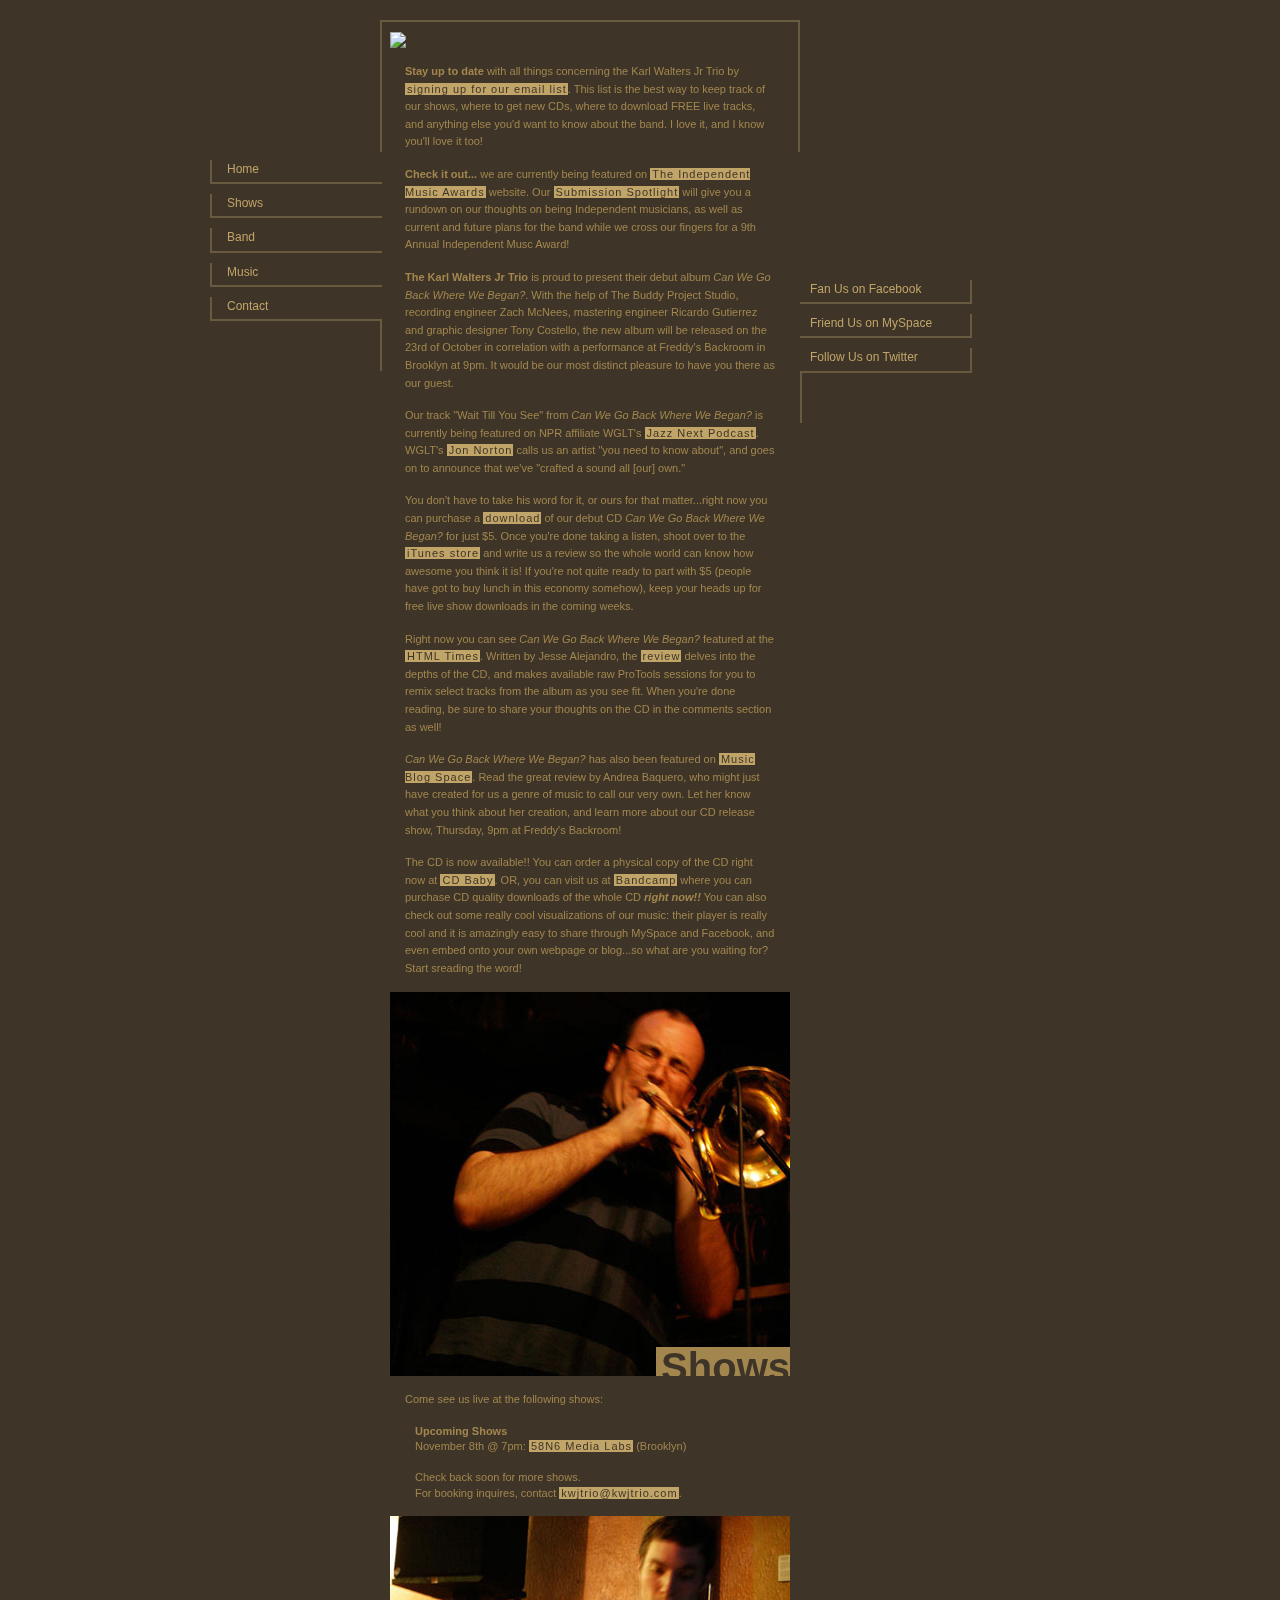
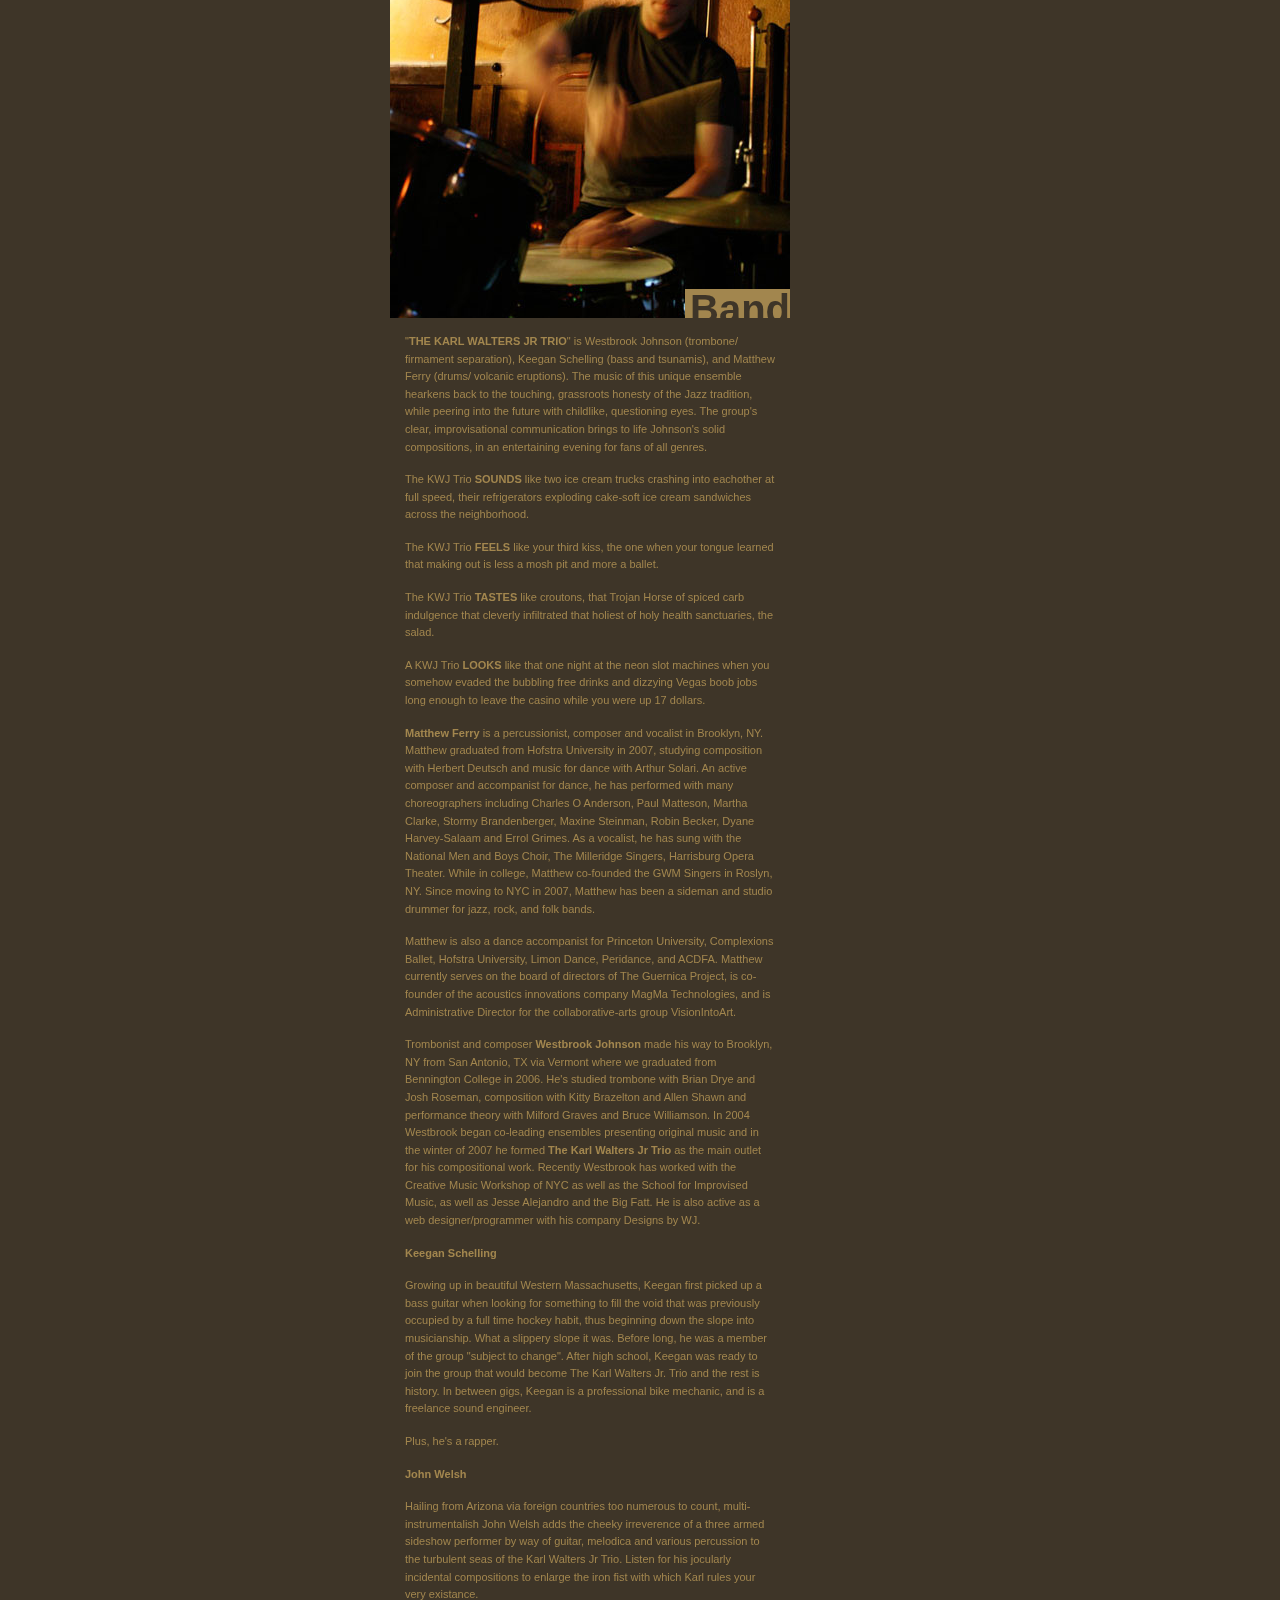
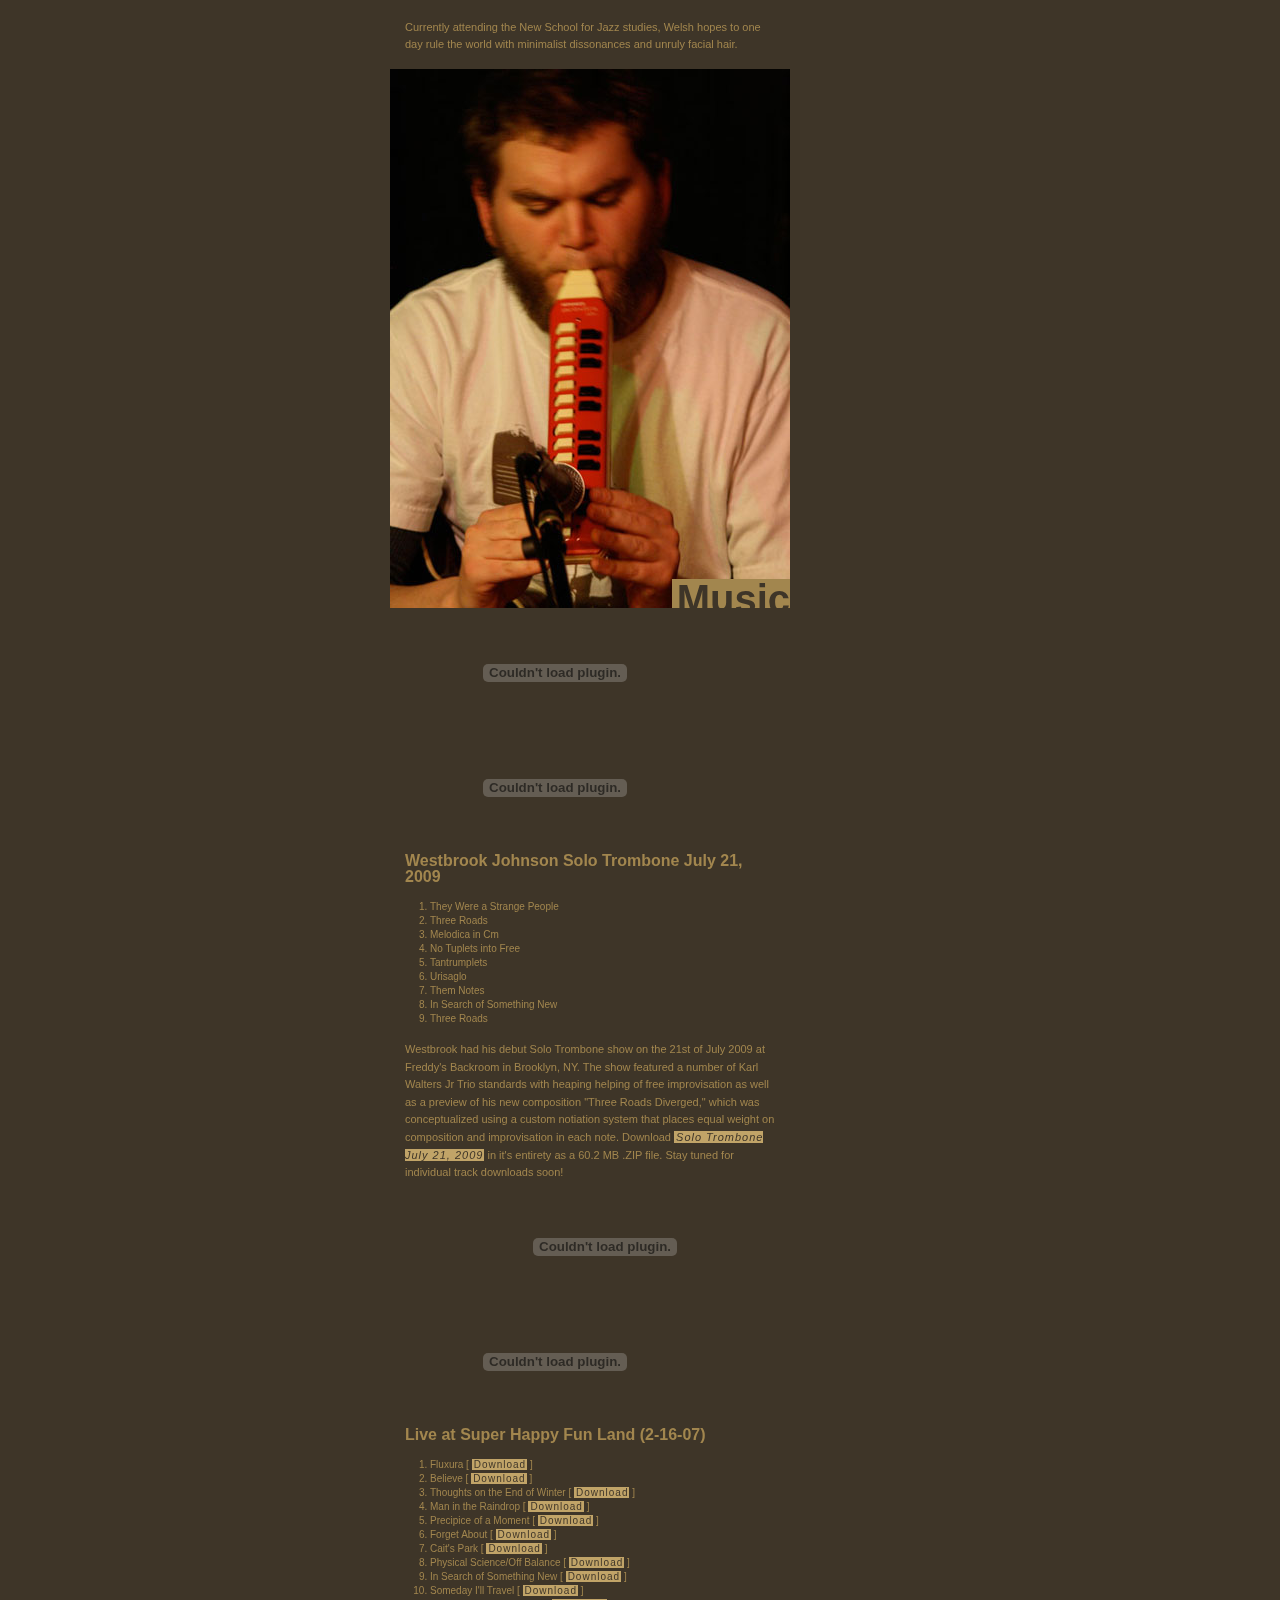
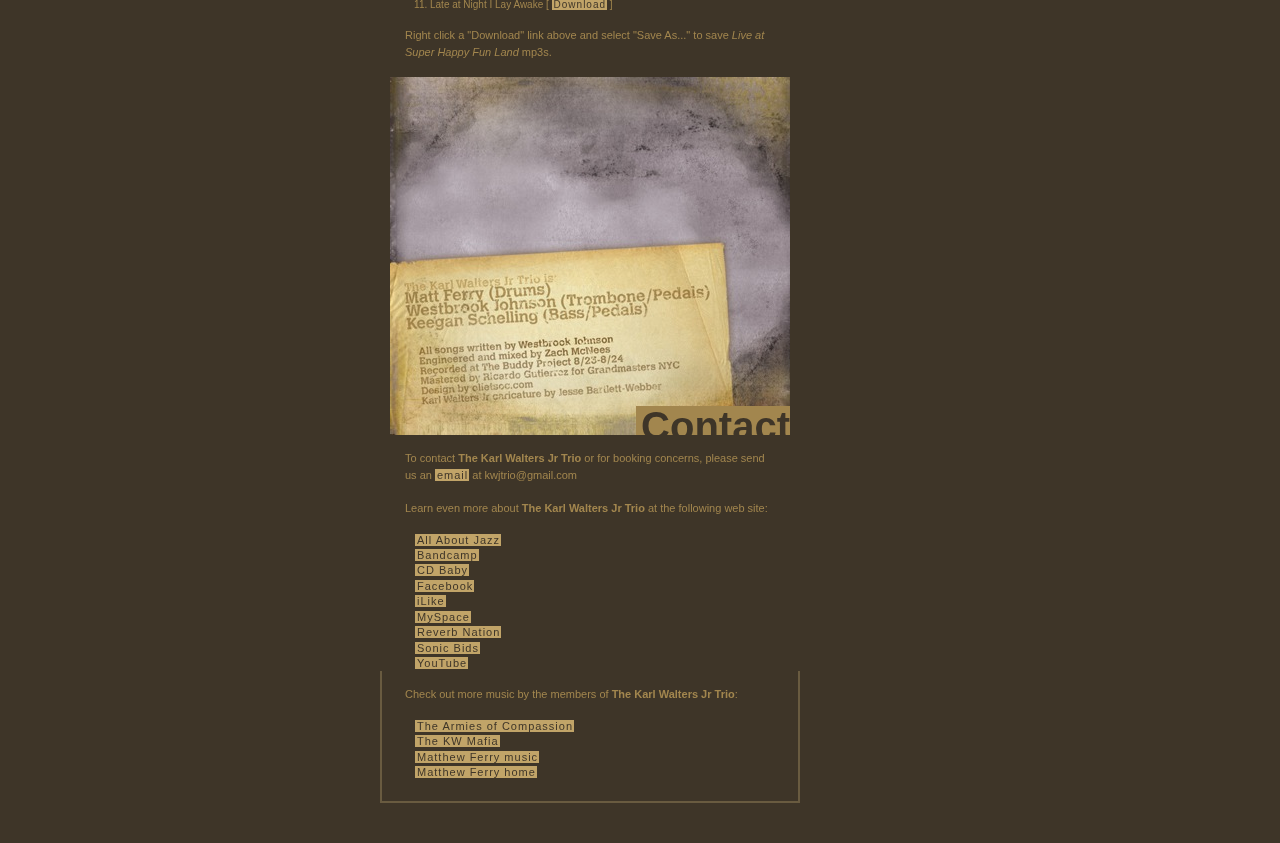
==== index.html @ f3ea5440 "first commit" ====
<!DOCTYPE html PUBLIC "-//W3C//DTD XHTML 1.0 Transitional//EN" "http://www.w3.org/TR/xhtml1/DTD/xhtml1-transitional.dtd">
<html xmlns="http://www.w3.org/1999/xhtml">
<head>
<meta http-equiv="Content-Type" content="text/html; charset=UTF-8" />
<meta name="verify-v1" content="wPPkQm8U+GzLgULpQGTY8cRFICe/CVfh7T6I7X0RpmA=" />
<title>The Karl Walters Jr Trio || Indie-Jazz from New York City</title>

	<link href="css/default.css" type="text/css" media="screen,projection" rel="stylesheet" />
	<link href="favicon.png" rel="shortcut icon"/>
	<meta name="description" content="The Karl Walters Jr Trio.  Trombone, Bass and Drums.  Experimental Indie-Jazz based in Brooklyn, NY.">
	<meta name="keywords" CONTENT="tombone, bass, drums, the karl walters jr trio, electronica, jazz, rock, fusion, free-jazz, exerimental, instrumental, brooklyn, new york, pedals, effects, improv, improvisation, funk, latin, minimalism, new music">

</head>

<body>
<div class="container">
	<ul class="nav">
		<li><a href="#home" title="Home">Home</a></li>
		<li><a href="#shows" title="Shows">Shows</a></li>
		<li><a href="#band" title="Band">Band</a></li>
		<li><a href="#music" title="Music">Music</a></li>
		<li><a href="#contact" title="Contact">Contact</a></li>
		<!--li class="social"><a href="http://www.facebook.com/home.php#/pages/The-Karl-Walters-Jr-Trio/56441055150" target="_blank" title="Fan Us on Facebook">Fan Us on Facebook</a></li>
		<li class="social"><a href="http://www.myspace.com/thekarlwaltersjrtrio" target="_blank" title="Friend Us on MySpace">Friend Us on MySpace</a></li>
		<li class="social"><a href="http://twitter.com/westbrookj" target="_blank" title="Follow Us on Twitter">Follow Us on Twitter</a></li-->
		<li class="border"></li>
	</ul>
	<!--div class="music_player">
                <object classid="clsid:d27cdb6e-ae6d-11cf-96b8-444553540000" codebase="http://download.macromedia.com/pub/shockwave/cabs/flash/swflash.cab#version=9,0,0,0" width="300" height="495" id="widget" align="middle">
                    <param name="FlashVars" value="mc=9&sc=10" />
                    <param name="allowScriptAccess" value="sameDomain" />
                    <param name="allowFullScreen" value="false" />
                    <param name="movie" value="http://www.independentmusicawards.com/imanominee/widget/widget.swf" />
                    <param name="quality" value="high" />
                    <param name="wmode" value="transparent" />
                    <embed FlashVars="mc=9&sc=10" src="http://www.independentmusicawards.com/imanominee/widget/widget.swf" quality="high" width="300" height="495"  name="widget" align="middle" allowScriptAccess="sameDomain" allowFullScreen="false" type="application/x-shockwave-flash" pluginspage="http://www.macromedia.com/go/getflashplayer" />
                </object>
	</div-->
	<ul class="right-nav">
		<li><a href="http://www.facebook.com/home.php#/pages/The-Karl-Walters-Jr-Trio/56441055150" target="_blank" title="Fan Us on Facebook">Fan Us on Facebook</a></li>
		<li><a href="http://www.myspace.com/thekarlwaltersjrtrio" target="_blank" title="Friend Us on MySpace">Friend Us on MySpace</a></li>
		<li><a href="http://twitter.com/westbrookj" target="_blank" title="Follow Us on Twitter">Follow Us on Twitter</a></li>
		<li class="border"></li>
	</ul>
	<a name="home" class="left"></a>
<div class="holder">
	<img src="http://www.kwjtrio.com/canwegobackwherewebegan.jpg" width="400" />
	<h1>The Karl Walters Jr Trio</h1>
	<p><strong>Stay up to date</strong> with all things concerning the Karl Walters Jr Trio by <a href="http://www.reverbnation.com/thekarlwaltersjrtrio?add_email=true" target="_blank" title="Sign up for Email List">signing up for our email list</a>.  This list is the best way to keep track of our shows, where to get new CDs, where to download FREE live tracks, and anything else you'd want to know about the band.  I love it, and I know you'll love it too!</p>
	<p><strong>Check it out...</strong> we are currently being featured on <a href="http://www.independentmusicawards.com" target="_blank" title="The Independent Music Awards">The Independent Music Awards</a> website.  Our <a href="http://www.musiciansatlas.com/ima_new/labels/The%20Karl%20Walters%20Jr%20Trio.html" target="_blank" title="KWJ Trio Submission Spotlight">Submission Spotlight</a> will give you a rundown on our thoughts on being Independent musicians, as well as current and future plans for the band while we cross our fingers for a 9th Annual Independent Musc Award!</p>
	<p><strong>The Karl Walters Jr Trio</strong> is proud to present their debut album <em>Can We Go Back Where We Began?</em>.  With the help of The Buddy Project Studio, recording engineer Zach McNees, mastering engineer Ricardo Gutierrez and graphic designer Tony Costello, the new album will be released on the 23rd of October in correlation with a performance at Freddy's Backroom in Brooklyn at 9pm.  It would be our most distinct pleasure to have you there as our guest.</p>
	<p>Our track "Wait Till You See" from <em>Can We Go Back Where We Began?</em> is currently being featured on NPR affiliate WGLT's <a href="http://www.wglt.org/podcasts/jazz_next/" target="_blank">Jazz Next Podcast</a>.  WGLT's <a href="http://www.wglt.org/about/staff/norton.phtml" target="_blank">Jon Norton</a> calls us an artist "you need to know about", and goes on to announce that we've "crafted a sound all [our] own."
	</p>
	<p>You don't have to take his word for it, or ours for that matter...right now you can purchase a <a href="http://music.kwjtrio.com">download</a> of our debut CD <em>Can We Go Back Where We Began?</em> for just $5.  Once you're done taking a listen, shoot over to the <a href="http://itunes.apple.com/WebObjects/MZStore.woa/wa/viewAlbum?id=300729794&s=143441" target="_blank">iTunes store</a> and write us a review so the whole world can know how awesome you think it is!  If you're not quite ready to part with $5 (people have got to buy lunch in this economy somehow), keep your heads up for free live show downloads in the coming weeks.
	</p>
	<p>Right now you can see <em>Can We Go Back Where We Began?</em> featured at the <a href="http://www.htmltimes.com" title="The HTML Times" target="_blank">HTML Times</a>.  Written by Jesse Alejandro, the <a href="http://htmltimes.com/karl-walters-jr-trio.php" target="_blank" title="Karl Walters Jr Trio in Review by Jesse Alejandro">review</a> delves into the depths of the CD, and makes available raw ProTools sessions for you to remix select tracks from the album as you see fit.  When you're done reading, be sure to share your thoughts on the CD in the comments section as well!</p>
	<p><em>Can We Go Back Where We Began?</em> has also been featured on <a href="http://musicblogspace.blogspot.com/2008/10/can-we-go-back-where-we-began.html" target="_blank" title='"Can We Go Back Where We Began"? Review'>Music Blog Space</a>.  Read the great review by Andrea Baquero, who might just have created for us a genre of music to call our very own.  Let her know what you think about her creation, and learn more about our CD release show, Thursday, 9pm at Freddy's Backroom!</p> 
	<p>The CD is now available!!  You can order a physical copy of the CD right now at <a href="http://cdbaby.com/cd/karlwaltersjr" target="_blank" title="The KWJ Trio on CD Baby">CD Baby</a>.  OR, you can visit us at <a href="http://music.kwjtrio.com" target="_blank">Bandcamp</a> where you can purchase CD quality downloads of the whole CD <strong><em>right now!!</em></strong>  You can also check out some really cool visualizations of our music: their player is really cool and it is amazingly easy to share through MySpace and Facebook, and even embed onto your own webpage or blog...so what are you waiting for?  Start sreading the word!</p>
	<a name="shows" class="left"></a>
	<img src="wj_400.jpg" alt="Westbrook Johnson (trombone/melodica/electronics)" title="Westbrook Johnson (trombone/melodica/electronics)" width="400" class="spacer" />
	<h2>Shows</h2>
	<p>Come see us live at the following shows:</p>
	<ul>
		<li><strong>Upcoming Shows</strong></li>
		<li>November 8th @ 7pm: <a href="http://58northsix.com/" target="_blank" title="58N6 Media Labs">58N6 Media Labs</a> (Brooklyn)</li>
		<li>&nbsp;</li>
		<li>Check back soon for more shows.</li>
		<li>For booking inquires, contact <a href="mailto:kwjtrio@kwjtrio.com">kwjtrio@kwjtrio.com</a>.</li>		
	</ul>
	<a name="band" class="left"></a>
	<img src="mf_400.jpg" alt="Matt Ferry (drums/percussion/laptop)" title="Matt Ferry (drums/percussion/laptop)" width="400" class="spacer" />
	<h2>Band</h2>
	<p>"<strong>THE KARL WALTERS JR TRIO</strong>" is Westbrook Johnson (trombone/ firmament separation), Keegan Schelling (bass and tsunamis), and Matthew Ferry (drums/ volcanic eruptions).  The music of this unique ensemble hearkens back to the touching, grassroots honesty of the Jazz tradition, while peering into the future with childlike, questioning eyes.  The group's clear, improvisational communication brings to life Johnson's solid compositions, in an entertaining evening for fans of all genres.</p><p>

The KWJ Trio <strong>SOUNDS</strong> like two ice cream trucks crashing into eachother at full speed, their refrigerators exploding cake-soft ice cream sandwiches across the neighborhood.</p><p>

The KWJ Trio <strong>FEELS</strong> like your third kiss, the one when your tongue learned that making out is less a mosh pit and more a ballet.</p><p>

The KWJ Trio <strong>TASTES</strong> like croutons, that Trojan Horse of spiced carb indulgence that cleverly infiltrated that holiest of holy health sanctuaries, the salad.</p><p>

A KWJ Trio <strong>LOOKS</strong> like that one night at the neon slot machines when you somehow evaded the bubbling free drinks and dizzying Vegas boob jobs long enough to leave the casino while you were up 17 dollars.</p>
	<p><strong>Matthew Ferry</strong> is a percussionist, composer and vocalist in Brooklyn, NY.  Matthew graduated from Hofstra University in 2007, studying composition with Herbert Deutsch and music for dance with Arthur Solari.  An active composer and accompanist for dance, he has performed with many choreographers including Charles O Anderson, Paul Matteson, Martha Clarke, Stormy Brandenberger, Maxine Steinman, Robin Becker, Dyane Harvey-Salaam and Errol Grimes.  As a vocalist, he has sung with the National Men and Boys Choir, The Milleridge Singers,  Harrisburg Opera Theater.  While in college, Matthew co-founded the GWM Singers in Roslyn, NY.  Since moving to NYC in 2007, Matthew has been a sideman and studio drummer for jazz, rock, and folk bands.  
</p><p>
Matthew is also a dance accompanist for Princeton University, Complexions Ballet, Hofstra University, Limon Dance, Peridance, and ACDFA.  Matthew currently serves on the board of directors of The Guernica Project, is co-founder of the acoustics innovations company MagMa Technologies, and is Administrative Director for the collaborative-arts group VisionIntoArt.</p>
	<p>Trombonist and composer <strong>Westbrook Johnson</strong> made his way to Brooklyn, NY from San Antonio, TX via Vermont where we graduated from Bennington College in 2006.  He's studied trombone with Brian Drye and Josh Roseman, composition with Kitty Brazelton and Allen Shawn and performance theory with Milford Graves and Bruce Williamson.  In 2004 Westbrook began co-leading ensembles presenting original music and in the winter of 2007 he formed <strong>The Karl Walters Jr Trio</strong> as the main outlet for his compositional work.  Recently Westbrook has worked with the Creative Music Workshop of NYC as well as the School for Improvised Music, as well as Jesse Alejandro and the Big Fatt.  He is also active as a web designer/programmer with his company Designs by WJ.</p>
	<p><strong>Keegan Schelling</strong></p>
<p>Growing up in beautiful Western Massachusetts, Keegan first picked up a bass guitar when looking for something to fill the void that was previously occupied by a full time hockey habit, thus beginning down the slope into musicianship. What a slippery slope it was. Before long, he was a member of the group "subject to change". After high school, Keegan was ready to join the group that would become The Karl Walters Jr. Trio and the rest is history. In between gigs, Keegan is a professional bike mechanic, and is a freelance sound engineer.
</p><p>
Plus, he's a rapper. </p>
	<p><strong>John Welsh</strong></p>
	<p>Hailing from Arizona via foreign countries too numerous to count, multi-instrumentalish John Welsh adds the cheeky irreverence of a three armed sideshow performer by way of guitar, melodica and various percussion to the turbulent seas of the Karl Walters Jr Trio.  Listen for his jocularly incidental compositions to enlarge the iron fist with which Karl rules your very existance.</p><p>Currently attending the New School for Jazz studies, Welsh hopes to one day rule the world with minimalist dissonances and unruly facial hair.</p>
	<a name="music" class="left"></a>
	<img src="jw_400.jpg" alt="John Welsh (guitar/melodica/percussion)" title="John Welsh (guitar/melodica/percussion)" width="400" class="spacer" />
	<h2>Music</h2>
        <div class="player-new">
            <object classid="clsid:D27CDB6E-AE6D-11cf-96B8-444553540000" width="300" height="100" ><param name="movie" value="http://bandcamp.com/EmbeddedPlayer.swf/album=804011742/size=grande/bgcol=3E3528/linkcol=C1A468/" /><param name="quality" value="high" /><param name="allowScriptAccess" value="never" /><param name="allowNetworking" value="always" /><param name="wmode" value="transparent" /><param name="bgcolor" value="#3E3528" /><embed src="http://bandcamp.com/EmbeddedPlayer.swf/album=804011742/size=grande/bgcol=3E3528/linkcol=C1A468/" width="300" height="100" type="application/x-shockwave-flash" pluginspage="http://www.macromedia.com/go/getflashplayer" quality=high allowScriptAccess=never allowNetworking=always wmode=transparent bgcolor=#3E3528 ></embed><noembed><a href="http://music.kwjtrio.com/album/live-at-the-parkside-lounge">Tantrumpets by The Karl Walters Jr Trio</a></noembed></object>
        </div>
        <div class="player-new">
            <object classid="clsid:D27CDB6E-AE6D-11cf-96B8-444553540000" width="300" height="100" ><param name="movie" value="http://bandcamp.com/EmbeddedPlayer.swf/album=1331161635/size=grande/bgcol=3E3528/linkcol=C1A468/" /><param name="quality" value="high" /><param name="allowScriptAccess" value="never" /><param name="allowNetworking" value="always" /><param name="wmode" value="transparent" /><param name="bgcolor" value="#3E3528" /><embed src="http://bandcamp.com/EmbeddedPlayer.swf/album=1331161635/size=grande/bgcol=3E3528/linkcol=C1A468/" width="300" height="100" type="application/x-shockwave-flash" pluginspage="http://www.macromedia.com/go/getflashplayer" quality=high allowScriptAccess=never allowNetworking=always wmode=transparent bgcolor=#3E3528 ></embed><noembed><a href="http://music.kwjtrio.com/album/live-at-freddys-backroom">Intro by The Karl Walters Jr Trio</a></noembed></object>
        </div>
        <h3>Westbrook Johnson Solo Trombone July 21, 2009</h3>
	<ol>
		<li>They Were a Strange People</li>
		<li>Three Roads</li>
		<li>Melodica in Cm</li>
		<li>No Tuplets into Free</li>
		<li>Tantrumplets</li>
		<li>Urisaglo</li>
		<li>Them Notes</li>
		<li>In Search of Something New</li>
		<li>Three Roads</li>
	</ol>
	<p>Westbrook had his debut Solo Trombone show on the 21st of July 2009 at Freddy's Backroom in Brooklyn, NY.  The show featured a number of Karl Walters Jr Trio standards with heaping helping of free improvisation as well as a preview of his new composition "Three Roads Diverged," which was conceptualized using a custom notiation system that places equal weight on composition and improvisation in each note. Download <a href="SoloTrombone.zip" target="_blank" title="Westbrook Johnson Solo Trombone July 21, 2009"><em>Solo Trombone July 21, 2009</em></a> in it's entirety as a 60.2 MB .ZIP file.  Stay tuned for individual track downloads soon!</p>
        <div class="player-new">
            <object classid="clsid:D27CDB6E-AE6D-11cf-96B8-444553540000" width="400" height="100" ><param name="movie" value="http://bandcamp.com/EmbeddedPlayer.swf/album=2497348196/size=venti/bgcol=3E3528/linkcol=C1A468/" /><param name="quality" value="high" /><param name="allowScriptAccess" value="never" /><param name="allowNetworking" value="always" /><param name="wmode" value="transparent" /><param name="bgcolor" value="#3E3528" /><embed src="http://bandcamp.com/EmbeddedPlayer.swf/album=2497348196/size=venti/bgcol=3E3528/linkcol=C1A468/" width="400" height="100" type="application/x-shockwave-flash" pluginspage="http://www.macromedia.com/go/getflashplayer" quality=high allowScriptAccess=never allowNetworking=always wmode=transparent bgcolor=#3E3528 ></embed><noembed><a href="http://music.kwjtrio.com/album/can-we-go-back-where-we-began">Fluxura by The Karl Walters Jr Trio</a></noembed></object>
        </div>
        <div class="player-new">
            <object classid="clsid:D27CDB6E-AE6D-11cf-96B8-444553540000" width="300" height="100" ><param name="movie" value="http://bandcamp.com/EmbeddedPlayer.swf/album=1857676475/size=grande/bgcol=3E3528/linkcol=C1A468/" /><param name="quality" value="high" /><param name="allowScriptAccess" value="never" /><param name="allowNetworking" value="always" /><param name="wmode" value="transparent" /><param name="bgcolor" value="#3E3528" /><embed src="http://bandcamp.com/EmbeddedPlayer.swf/album=1857676475/size=grande/bgcol=3E3528/linkcol=C1A468/" width="300" height="100" type="application/x-shockwave-flash" pluginspage="http://www.macromedia.com/go/getflashplayer" quality=high allowScriptAccess=never allowNetworking=always wmode=transparent bgcolor=#3E3528 ></embed><noembed><a href="http://music.kwjtrio.com/album/live-at-the-trash-bar-7-11-08">Precipice of a Moment by The Karl Walters Jr Trio</a></noembed></object>
        </div>
        <h3>Live at Super Happy Fun Land (2-16-07)</h3>
	<ol>
		<li>Fluxura [ <a href="music/Live at Super Happy Fun Land/01 Fluxura.mp3" target="_blank" title="Download Fluxura">Download</a> ]</li>
		<li>Believe [ <a href="music/Live at Super Happy Fun Land/02 Believe.mp3" target="_blank" title="Download Believe">Download</a> ]</li>
		<li>Thoughts on the End of Winter [ <a href="music/Live at Super Happy Fun Land/03 Thoughts on the End of Winter.mp3" target="_blank" title="Download Thoughts on the End of Winter">Download</a> ]</li>
		<li>Man in the Raindrop [ <a href="music/Live at Super Happy Fun Land/04 Man in the Raindrop.mp3" target="_blank" title="Download Man in the Raindrop">Download</a> ]</li>
		<li>Precipice of a Moment [ <a href="music/Live at Super Happy Fun Land/05 Precipice of a Moment.mp3" target="_blank" title="Download Precipice of a Moment">Download</a> ]</li>
		<li>Forget About [ <a href="music/Live at Super Happy Fun Land/06 Forget About.mp3" target="_blank" title="Download Forget About">Download</a> ]</li>
		<li>Cait's Park [ <a href="music/Live at Super Happy Fun Land/07 Cait's Park.mp3" target="_blank" title="Download Cait's Park">Download</a> ]</li>
		<li>Physical Science/Off Balance [ <a href="music/Live at Super Happy Fun Land/08 Physical Science_Off Balance.mp3" target="_blank" title="Download Physical Science/Off Balance">Download</a> ]</li>
		<li>In Search of Something New [ <a href="music/Live at Super Happy Fun Land/09 In Search of Something New.mp3" target="_blank" title="Download In Search of Something New">Download</a> ]</li>
		<li>Someday I'll Travel [ <a href="music/Live at Super Happy Fun Land/10 Someday I'll Travel.mp3" target="_blank" title="Download Someday I'll Travel">Download</a> ]</li>
		<li>Late at Night I Lay Awake [ <a href="music/Live at Super Happy Fun Land/11 Late at Night I Lay Awake.mp3" target="_blank" title="Download Late at Night I Lay Awak">Download</a> ]</li>
	</ol>
	<p>Right click a "Download" link above and select "Save As..." to save <em>Live at Super Happy Fun Land</em> mp3s.</p>
	<a name="contact" class="left"></a>
	<img src="canwe_inside.jpg" width="400" class="spacer" />
	<h2>Contact</h2>
	<p>To contact <strong>The Karl Walters Jr Trio</strong> or for booking concerns, please send us an <a href="mailto:kwjtrio@gmail.com">email</a> at kwjtrio@gmail.com</p>
	<p>Learn even more about <strong>The Karl Walters Jr Trio</strong> at the following web site:</p>
	<ul>
		<li><a href="http://www.allaboutjazz.com/php/musician.php?id=17383" target="_blank">All About Jazz</a></li>
		<li><a href="http://music.kwjtrio.com" target="_blank">Bandcamp</a></li>
		<li><a href="http://cdbaby.com/cd/karlwaltersjr" target="_blank">CD Baby</a></li>
		<li><a href="http://www.facebook.com/pages/The-Karl-Walters-Jr-Trio/56441055150" target="_blank">Facebook</a></li>
		<li><a href="http://www.ilike.com/artist/The+Karl+Walters+Jr+Trio" target="_blank">iLike</a></li>
		<li><a href="http://www.myspace.com/thekarlwaltersjrtrio" target="_blank">MySpace</a></li>
		<li><a href="http://www.reverbnation.com/thekarlwaltersjrtrio" target="_blank">Reverb Nation</a></li>
		<li><a href="http://www.sonicbids.com/epk/epk.aspx?epk_id=67191" target="_blank">Sonic Bids</a></li>
		<li><a href="http://www.youtube.com/karlwaltersjr" target="_blank">YouTube</a></li>
	</ul>
	<p>Check out more music by the members of <strong>The Karl Walters Jr Trio</strong>:</p>
	<ul>
		<li><a href="http://www.myspace.com/thearmiesofcompassion" target="_blank">The Armies of Compassion</a></li>
		<li><a href="http://www.myspace.com/kwmafia" target="_blank">The KW Mafia</a></li>
		<li><a href="http://www.myspace.com/matthewferrymusic" target="_blank">Matthew Ferry music</a></li>
		<li><a href="http://www.matthew-ferry.com/" target="_blank">Matthew Ferry home</a></li>
		
	</ul>
<div class="border_bottom_left"></div>
<div class="border_bottom_right"></div>
<div class="border_top_left"></div>
<div class="border_top_right"></div>
</div>
</div>

<script type="text/javascript" src="js/jquery-1.2.6.min.js"></script>
<script type="text/javascript" src="js/jquery.scrollTo-min.js"></script>
<script type="text/javascript" src="js/jquery.localscroll-min.js"></script>
<script type="text/javascript">
$(document).ready(function(){
	$('.nav').localScroll();
});
</script>
<script type="text/javascript">
var gaJsHost = (("https:" == document.location.protocol) ? "https://ssl." : "http://www.");
document.write(unescape("%3Cscript src='" + gaJsHost + "google-analytics.com/ga.js' type='text/javascript'%3E%3C/script%3E"));
</script>
<script type="text/javascript">
var pageTracker = _gat._getTracker("UA-6054414-1");
pageTracker._trackPageview();
</script>

</body>
</html>
---- css/default.css ----
@charset "UTF-8";
/* CSS Document */

/*--------------------------------------------

				Defaults
				
---------------------------------------------*/


html, body, div, span, applet, object, iframe,
h1, h2, h3, h4, h5, h6, p, blockquote, pre,
a, abbr, acronym, address, big, cite, code,
del, dfn, em, font, img, ins, kbd, q, s, samp,
small, strike, strong, sub, sup, tt, var,
dl, dt, dd, ol, ul, li,
fieldset, form, label, legend,
table, caption, tbody, tfoot, thead, tr, th, td {
	margin: 0;
	padding: 0;
	border: 0;
	outline: 0;
	font-weight: inherit;
	font-style: inherit;
	font-size: 100%;
	font-family: inherit;
	vertical-align: baseline;
}
/* remember to define focus styles! */
:focus {
	outline: 0;
}
body {
	line-height: 1;
	color: black;
	background: white;
}
ol, ul {
	list-style: none;
}
/* tables still need 'cellspacing="0"' in the markup */
table {
	border-collapse: separate;
	border-spacing: 0;
}
caption, th, td {
	text-align: left;
	font-weight: normal;
}
blockquote:before, blockquote:after,
q:before, q:after {
	content: "";
}
blockquote, q {
	quotes: "" "";
}
.left {
float: left;
}
.right {
float: right;
}
em {
font-style: italic;
}
strong {
font-weight: bold;
}
.hidden {
display: none;
}
.offscreen {
position: absolute;
left: -999em;
}

/*--------------------------------------------

				Layout
				
---------------------------------------------*/

body {
text-align: left;
font-size: 62.5%;
background: #3E3528;
font-family: Arial, Helvetica, sans-serif;
text-align: center;
position: relative;
height: 100%;
color: #A2864E;
}

.container {
width: 920px;
margin: 0 auto;
text-align: left;
position: relative;
}

.holder {
float: left;
top: -40px;
margin: 60px 300px 0 200px;
width: 400px;
padding: 10px 10px 20px;
border-top: 2px solid #695B40;
border-bottom: 2px solid #695B40;
position: relative;
}

/*--------------------------------------------

				Music Player
				
---------------------------------------------*/

.music_player {
position: fixed;
top: 153px;
margin-left: 618px;
padding: 0 0 0 2px;
}

.music_player object {
border-bottom:2px solid #695B40;
border-right:2px solid #695B40;
float: left;
position: relative;
background: #3E3528;
padding: 10px 5px 5px 8px;
}

/*--------------------------------------------

				Navigation
				
---------------------------------------------*/

.nav {
position: fixed;
width: 176px;
top: 150px;
margin-left: 030px;
}

.nav li {
float: left;
width: 150px;
padding: 0 5px 0 15px;
margin: 10px 0 0;
border-bottom: 2px solid #695B40;
border-left: 2px solid #695B40;
text-align: left;
}

.nav .border {
height: 50px;
border: none;
border-right: 2px solid #695B40;
margin: 0;
}

.nav li.social {
width: 135px;
margin-left: 15px;
}

.nav li a {
float: left;
width: 150px;
color: #C1A468;
font-size: 1.2em;
line-height: 1.6em;
text-decoration: none;
padding: 0 0 3px;
}

.nav li a:hover {
color: #A2864E;
}

/*--------------------------------------------

				Content
				
---------------------------------------------*/

.holder h1 {
text-indent: -999em;
height: 0px;
overflow: hidden;
}

.holder h2 {
font-size:40px;
font-weight:bold;
height:29px;
margin:-44px 0 0;
padding: 0 0 0 5px;
display: inline;
overflow:hidden;
text-align:right;
float: right;
background: #A2864E;
color: #3E3528;
position: relative;
z-index: 2;
}

.holder h3 {
padding: 15px 15px 0;
font-size: 1.6em;
font-weight: bold;
}

.holder p, .holder .player-new {
font-size: 1.1em;
line-height: 1.6em;
padding: 15px 15px 0;
}

.holder li {
font-size: 1.0em;
line-height: 1.4em;
}

.holder ul {
font-size: 1.1em;
line-height: 1.4em;
padding: 15px 15px 0 25px;
}

.holder ol {
list-style: decimal;
padding: 15px 15px 0 40px;
}

.holder .spacer {
padding: 15px 0 15px;
clear: both;
float: left;
}

.holder a {
background: #C1A468;
color: #3E3528;
text-decoration: none;
letter-spacing: 1px;
padding: 0 1px 0 2px;
}

.holder a:hover {
background: none;
color: #C1A468;
text-decoration: underline;
}

/*--------------------------------------------

				Hodler Border
				
---------------------------------------------*/

.border_top_left {
position: absolute;
height: 130px;
border-left: 2px solid #695B40;
top: 0;
left: 0;
}

.border_top_right {
position: absolute;
height: 130px;
border-left: 2px solid #695B40;
top: 0;
right: 0;
}

.border_bottom_left {
position: absolute;
height: 130px;
border-left: 2px solid #695B40;
bottom: 0;
left: 0;
}

.border_bottom_right {
position: absolute;
height: 130px;
border-left: 2px solid #695B40;
bottom: 0;
right: 0;
}

/*--------------------------------------------

				Right Navigation
				
---------------------------------------------*/


.right-nav {
position: fixed;
width: 176px;
top: 270px;
margin-left: 620px;
}

.right-nav li {
float: left;
width: 150px;
padding: 0 10px 0 10px;
margin: 10px 0 0;
border-bottom: 2px solid #695B40;
border-right: 2px solid #695B40;
text-align: left;
}

.right-nav .border {
height: 50px;
border: none;
border-left: 2px solid #695B40;
margin: 0;
}

.right-nav li a {
float: left;
width: 150px;
color: #C1A468;
font-size: 1.2em;
line-height: 1.6em;
text-decoration: none;
padding: 0 0 3px;
}

.right-nav li a:hover {
color: #A2864E;
}
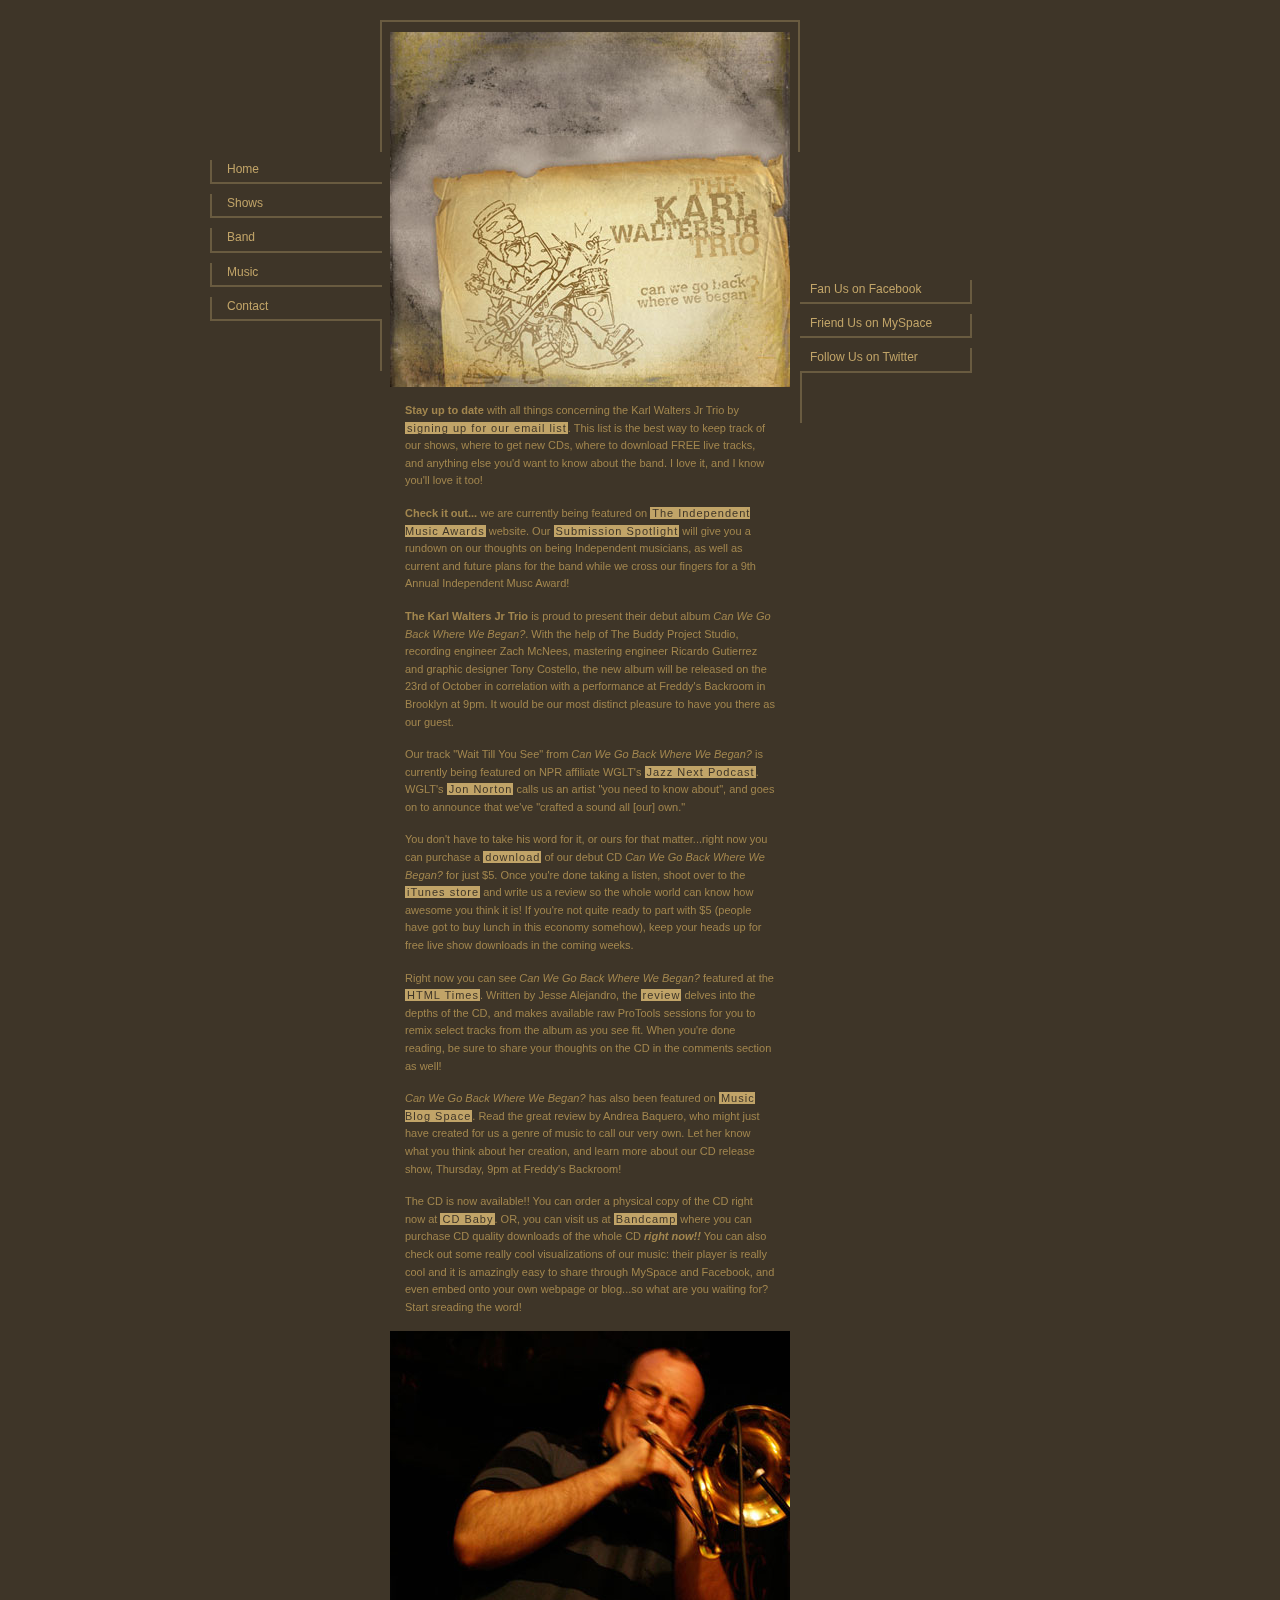
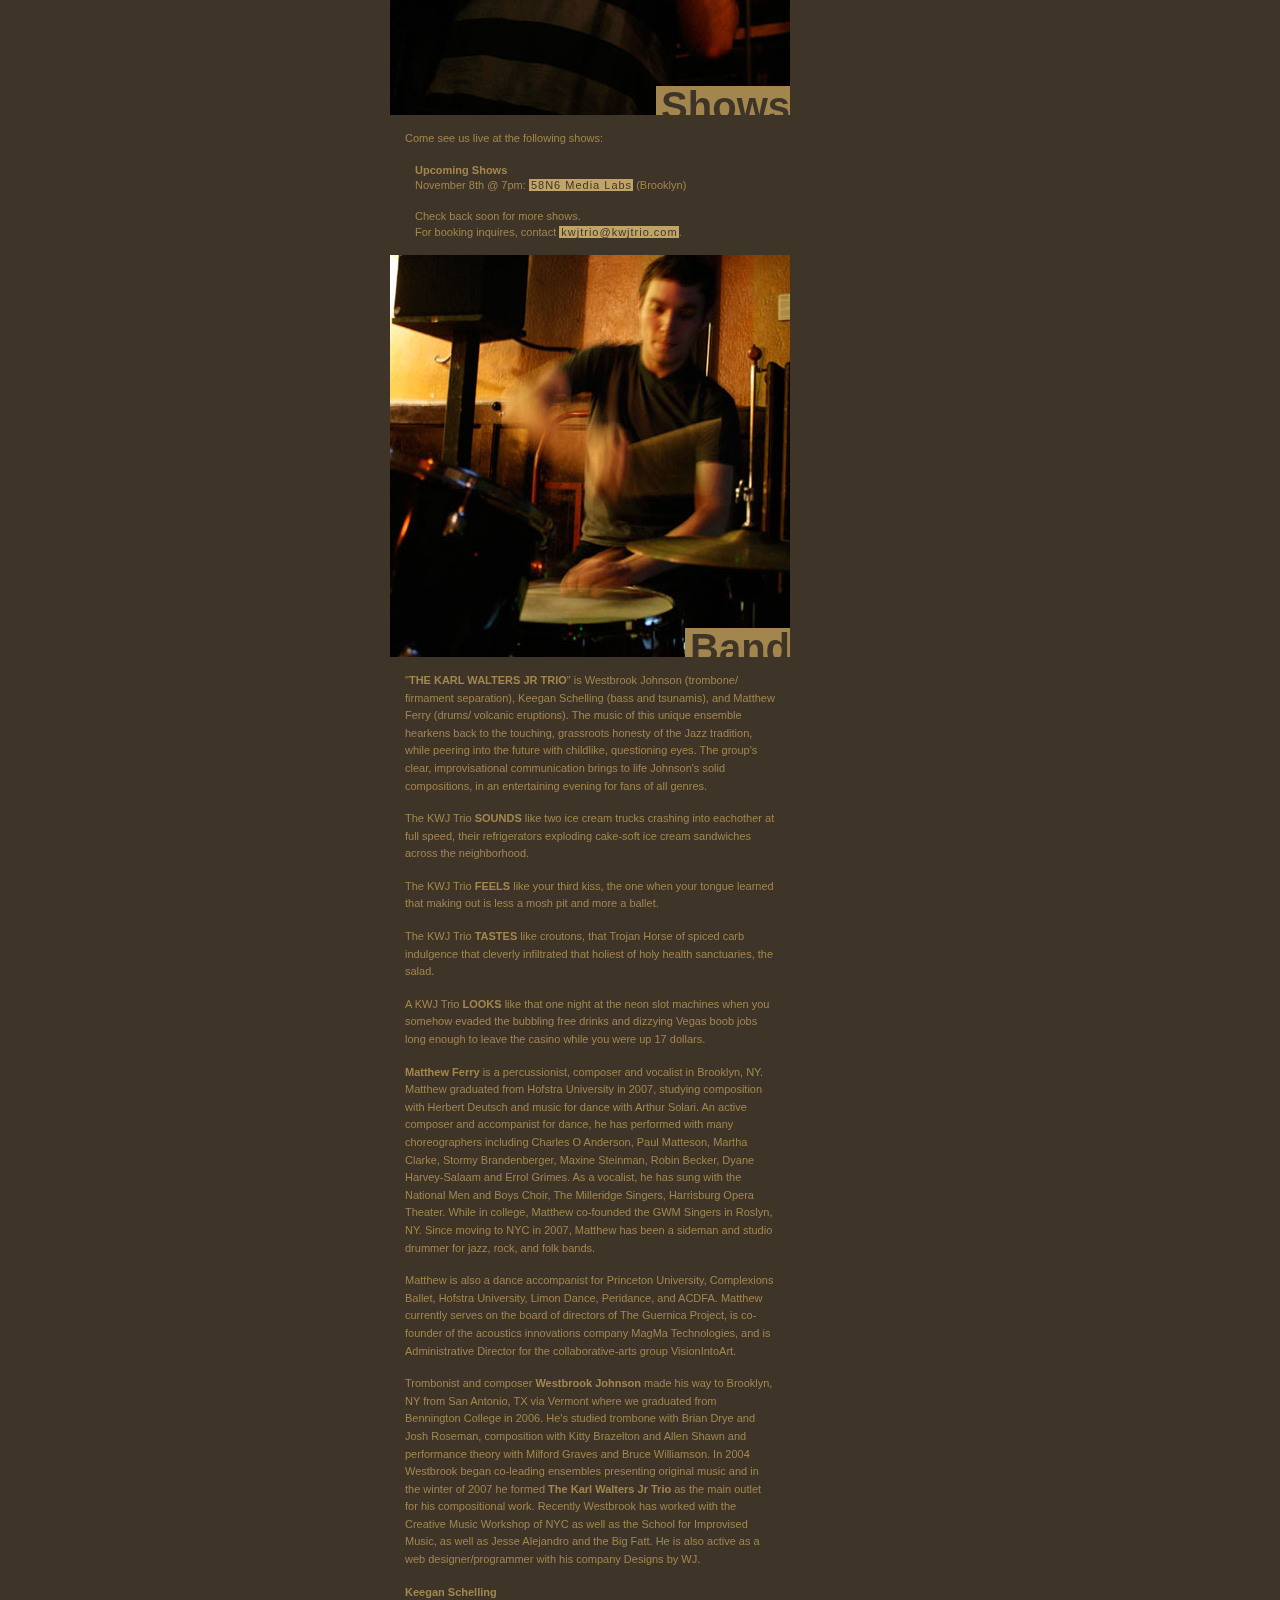
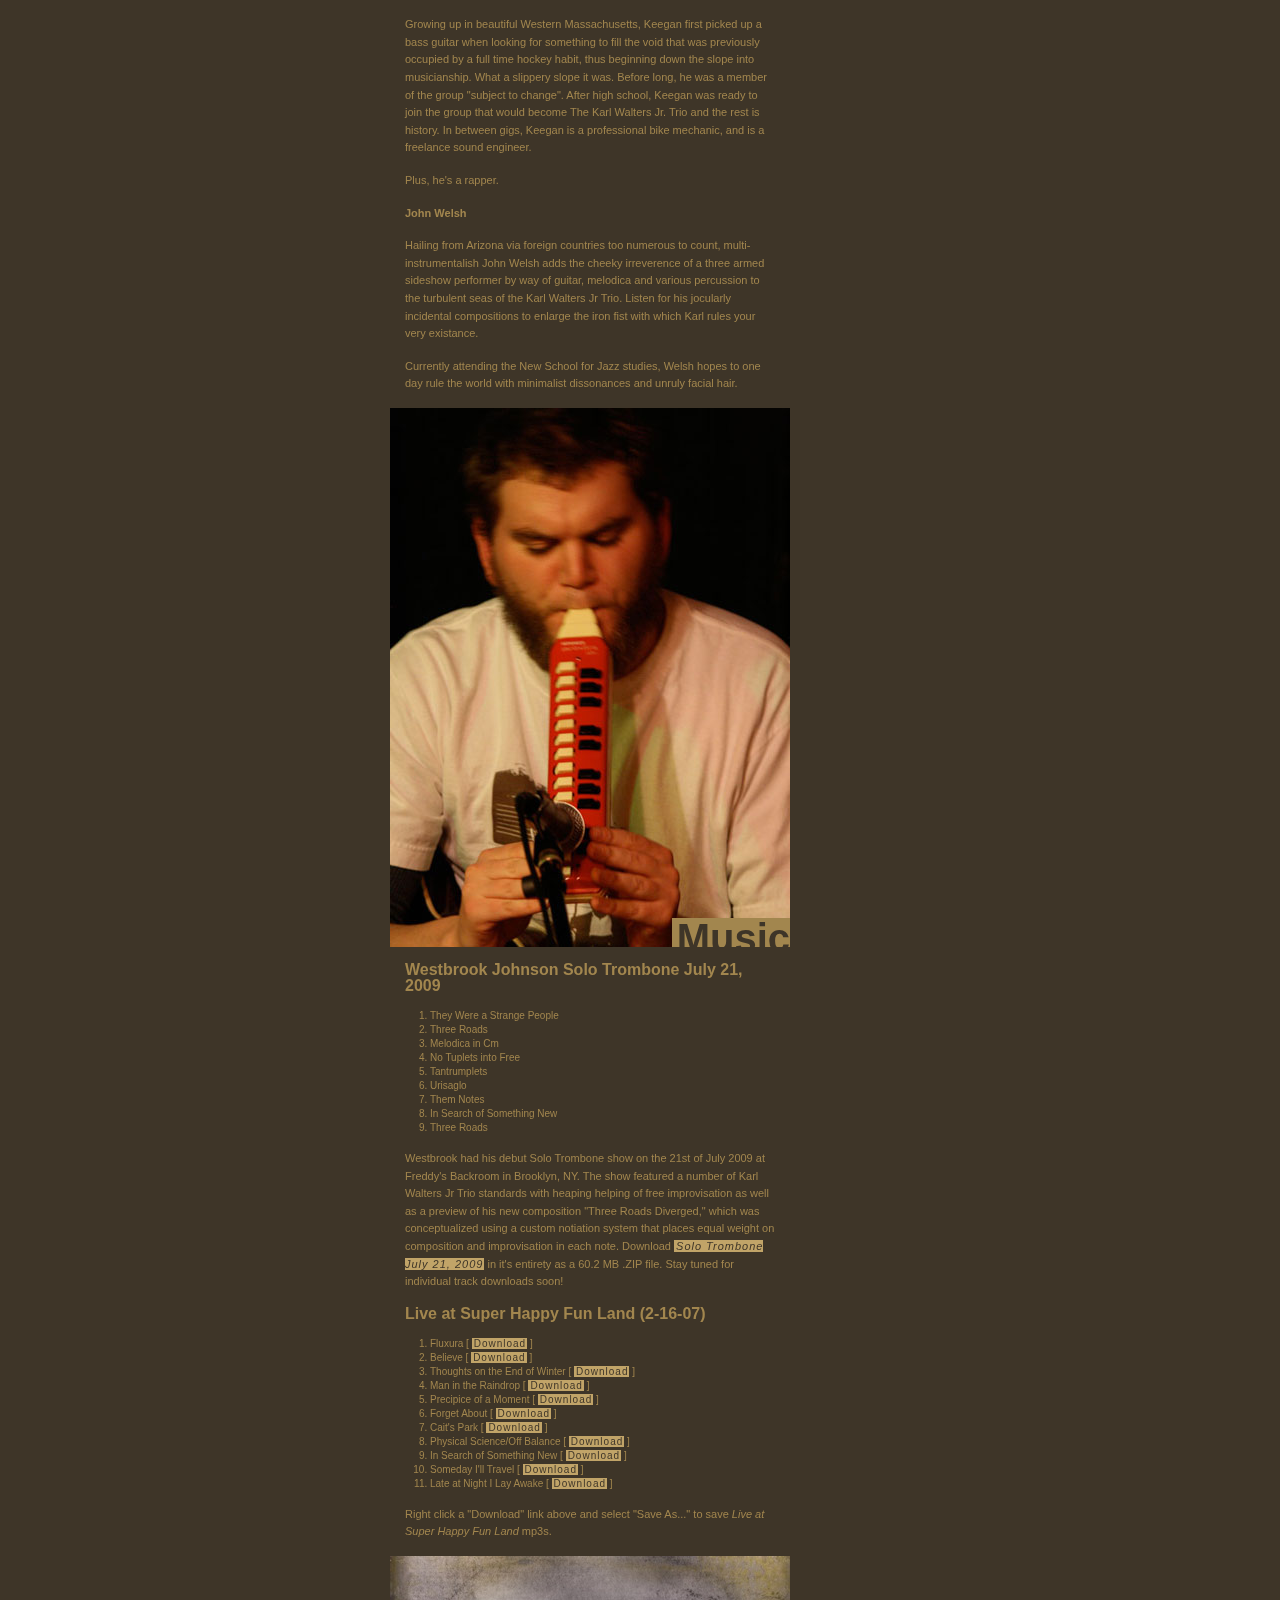
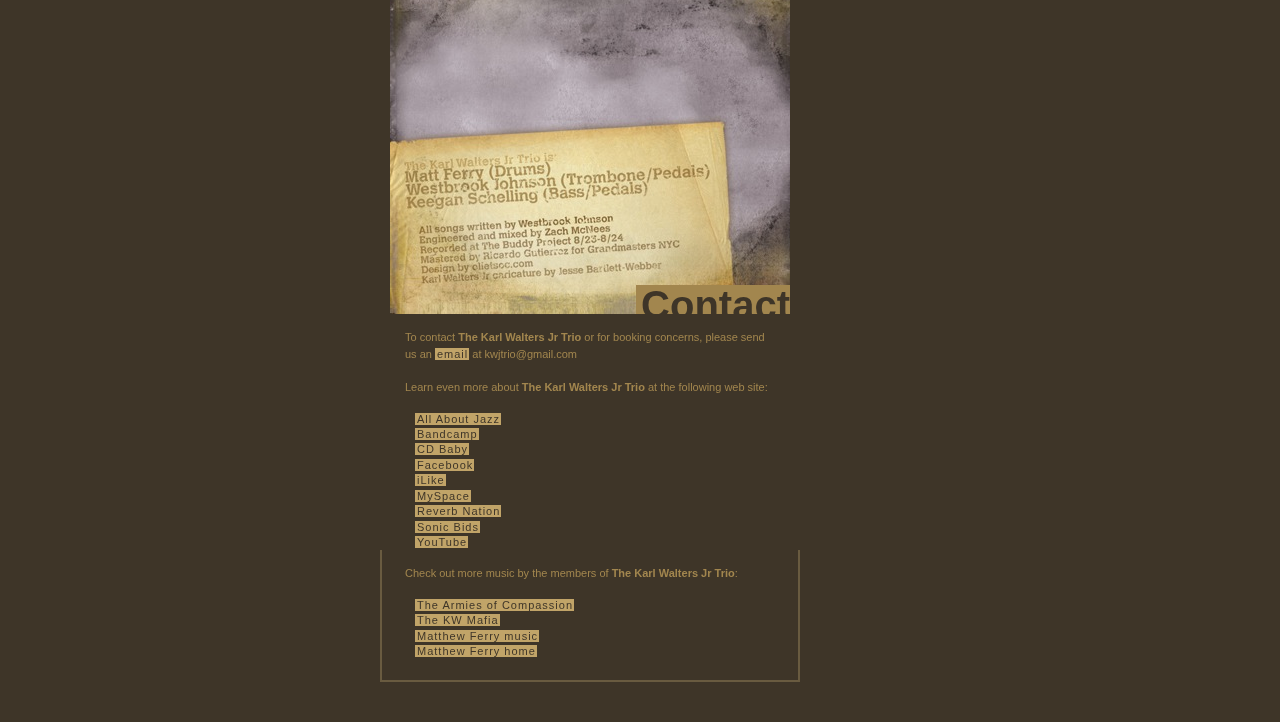
==== commit 7fd48ca1: "remove http links to flash objects" ====
--- a/index.html
+++ b/index.html
@@ -44,7 +44,7 @@
 	</ul>
 	<a name="home" class="left"></a>
 <div class="holder">
-	<img src="http://www.kwjtrio.com/canwegobackwherewebegan.jpg" width="400" />
+	<img src="canwegobackwherewebegan.jpg" width="400" />
 	<h1>The Karl Walters Jr Trio</h1>
 	<p><strong>Stay up to date</strong> with all things concerning the Karl Walters Jr Trio by <a href="http://www.reverbnation.com/thekarlwaltersjrtrio?add_email=true" target="_blank" title="Sign up for Email List">signing up for our email list</a>.  This list is the best way to keep track of our shows, where to get new CDs, where to download FREE live tracks, and anything else you'd want to know about the band.  I love it, and I know you'll love it too!</p>
 	<p><strong>Check it out...</strong> we are currently being featured on <a href="http://www.independentmusicawards.com" target="_blank" title="The Independent Music Awards">The Independent Music Awards</a> website.  Our <a href="http://www.musiciansatlas.com/ima_new/labels/The%20Karl%20Walters%20Jr%20Trio.html" target="_blank" title="KWJ Trio Submission Spotlight">Submission Spotlight</a> will give you a rundown on our thoughts on being Independent musicians, as well as current and future plans for the band while we cross our fingers for a 9th Annual Independent Musc Award!</p>
@@ -92,12 +92,12 @@
 	<a name="music" class="left"></a>
 	<img src="jw_400.jpg" alt="John Welsh (guitar/melodica/percussion)" title="John Welsh (guitar/melodica/percussion)" width="400" class="spacer" />
 	<h2>Music</h2>
-        <div class="player-new">
+        <!-- <div class="player-new">
             <object classid="clsid:D27CDB6E-AE6D-11cf-96B8-444553540000" width="300" height="100" ><param name="movie" value="http://bandcamp.com/EmbeddedPlayer.swf/album=804011742/size=grande/bgcol=3E3528/linkcol=C1A468/" /><param name="quality" value="high" /><param name="allowScriptAccess" value="never" /><param name="allowNetworking" value="always" /><param name="wmode" value="transparent" /><param name="bgcolor" value="#3E3528" /><embed src="http://bandcamp.com/EmbeddedPlayer.swf/album=804011742/size=grande/bgcol=3E3528/linkcol=C1A468/" width="300" height="100" type="application/x-shockwave-flash" pluginspage="http://www.macromedia.com/go/getflashplayer" quality=high allowScriptAccess=never allowNetworking=always wmode=transparent bgcolor=#3E3528 ></embed><noembed><a href="http://music.kwjtrio.com/album/live-at-the-parkside-lounge">Tantrumpets by The Karl Walters Jr Trio</a></noembed></object>
         </div>
         <div class="player-new">
             <object classid="clsid:D27CDB6E-AE6D-11cf-96B8-444553540000" width="300" height="100" ><param name="movie" value="http://bandcamp.com/EmbeddedPlayer.swf/album=1331161635/size=grande/bgcol=3E3528/linkcol=C1A468/" /><param name="quality" value="high" /><param name="allowScriptAccess" value="never" /><param name="allowNetworking" value="always" /><param name="wmode" value="transparent" /><param name="bgcolor" value="#3E3528" /><embed src="http://bandcamp.com/EmbeddedPlayer.swf/album=1331161635/size=grande/bgcol=3E3528/linkcol=C1A468/" width="300" height="100" type="application/x-shockwave-flash" pluginspage="http://www.macromedia.com/go/getflashplayer" quality=high allowScriptAccess=never allowNetworking=always wmode=transparent bgcolor=#3E3528 ></embed><noembed><a href="http://music.kwjtrio.com/album/live-at-freddys-backroom">Intro by The Karl Walters Jr Trio</a></noembed></object>
-        </div>
+        </div> -->
         <h3>Westbrook Johnson Solo Trombone July 21, 2009</h3>
 	<ol>
 		<li>They Were a Strange People</li>
@@ -111,12 +111,12 @@
 		<li>Three Roads</li>
 	</ol>
 	<p>Westbrook had his debut Solo Trombone show on the 21st of July 2009 at Freddy's Backroom in Brooklyn, NY.  The show featured a number of Karl Walters Jr Trio standards with heaping helping of free improvisation as well as a preview of his new composition "Three Roads Diverged," which was conceptualized using a custom notiation system that places equal weight on composition and improvisation in each note. Download <a href="SoloTrombone.zip" target="_blank" title="Westbrook Johnson Solo Trombone July 21, 2009"><em>Solo Trombone July 21, 2009</em></a> in it's entirety as a 60.2 MB .ZIP file.  Stay tuned for individual track downloads soon!</p>
-        <div class="player-new">
+        <!-- <div class="player-new">
             <object classid="clsid:D27CDB6E-AE6D-11cf-96B8-444553540000" width="400" height="100" ><param name="movie" value="http://bandcamp.com/EmbeddedPlayer.swf/album=2497348196/size=venti/bgcol=3E3528/linkcol=C1A468/" /><param name="quality" value="high" /><param name="allowScriptAccess" value="never" /><param name="allowNetworking" value="always" /><param name="wmode" value="transparent" /><param name="bgcolor" value="#3E3528" /><embed src="http://bandcamp.com/EmbeddedPlayer.swf/album=2497348196/size=venti/bgcol=3E3528/linkcol=C1A468/" width="400" height="100" type="application/x-shockwave-flash" pluginspage="http://www.macromedia.com/go/getflashplayer" quality=high allowScriptAccess=never allowNetworking=always wmode=transparent bgcolor=#3E3528 ></embed><noembed><a href="http://music.kwjtrio.com/album/can-we-go-back-where-we-began">Fluxura by The Karl Walters Jr Trio</a></noembed></object>
         </div>
         <div class="player-new">
             <object classid="clsid:D27CDB6E-AE6D-11cf-96B8-444553540000" width="300" height="100" ><param name="movie" value="http://bandcamp.com/EmbeddedPlayer.swf/album=1857676475/size=grande/bgcol=3E3528/linkcol=C1A468/" /><param name="quality" value="high" /><param name="allowScriptAccess" value="never" /><param name="allowNetworking" value="always" /><param name="wmode" value="transparent" /><param name="bgcolor" value="#3E3528" /><embed src="http://bandcamp.com/EmbeddedPlayer.swf/album=1857676475/size=grande/bgcol=3E3528/linkcol=C1A468/" width="300" height="100" type="application/x-shockwave-flash" pluginspage="http://www.macromedia.com/go/getflashplayer" quality=high allowScriptAccess=never allowNetworking=always wmode=transparent bgcolor=#3E3528 ></embed><noembed><a href="http://music.kwjtrio.com/album/live-at-the-trash-bar-7-11-08">Precipice of a Moment by The Karl Walters Jr Trio</a></noembed></object>
-        </div>
+        </div> -->
         <h3>Live at Super Happy Fun Land (2-16-07)</h3>
 	<ol>
 		<li>Fluxura [ <a href="music/Live at Super Happy Fun Land/01 Fluxura.mp3" target="_blank" title="Download Fluxura">Download</a> ]</li>
